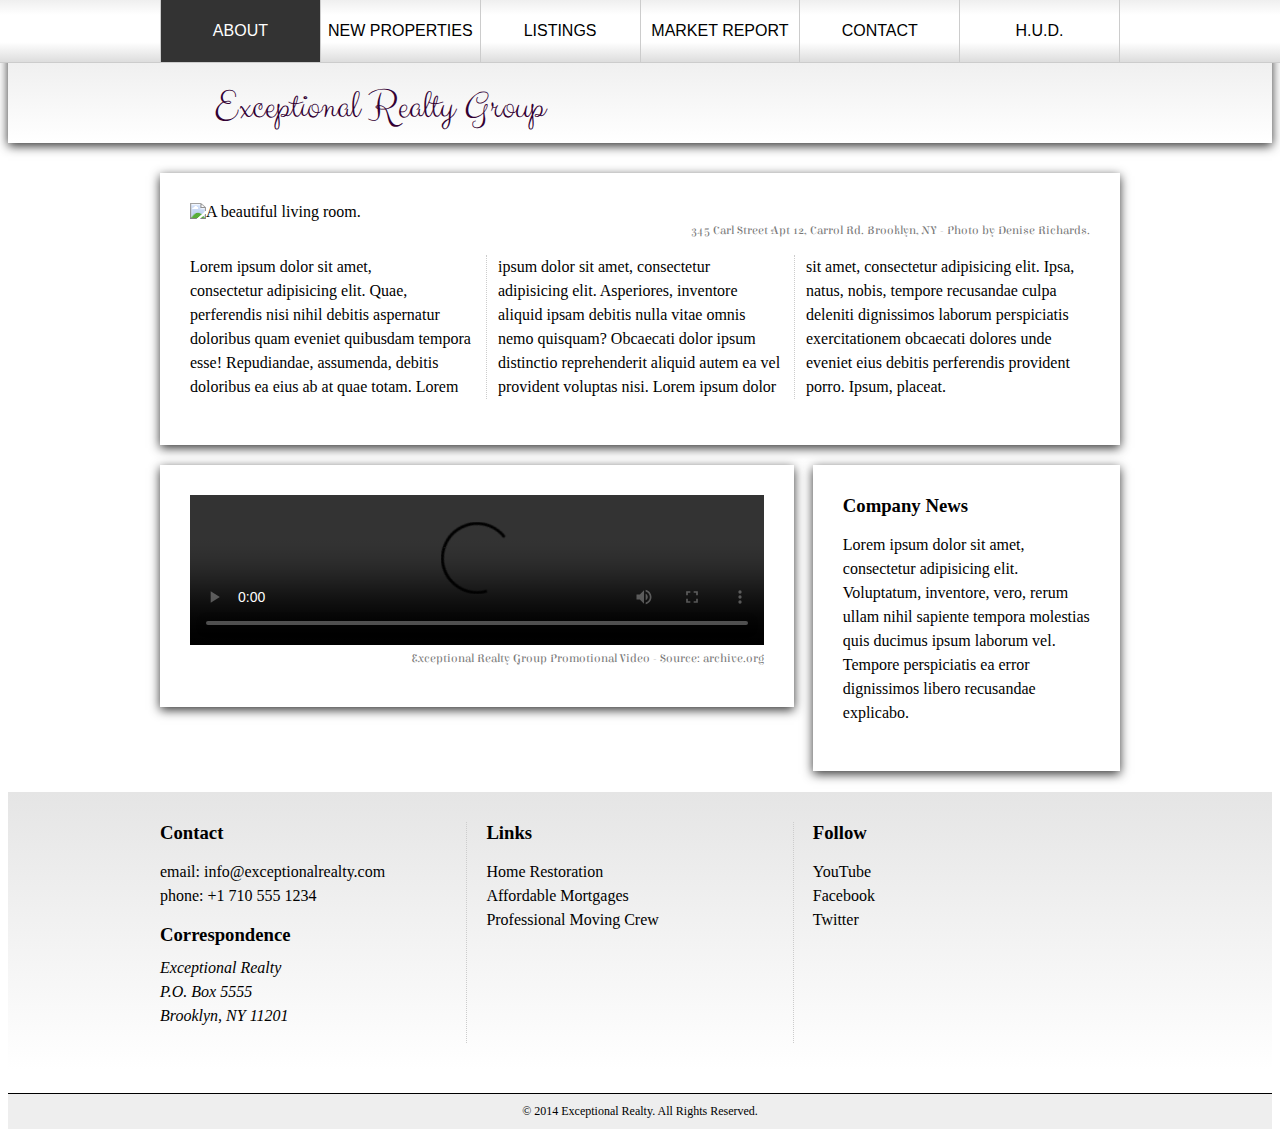
==== index.html @ 1e0069ad "add files from adding-responsive-features" ====
<!DOCTYPE html>
<html lang="en">
  <head>
    <meta charset="UTF-8">
    <title>Exceptional Realty Group - Luxury Homes - About</title>
    <link rel="stylesheet" href="http://cdnjs.cloudflare.com/ajax/libs/normalize/3.0.0/normalize.min.css">
    <link rel="stylesheet" href="css/style.css">
    <link rel="stylesheet" type="text/css" href="css/responsive.css">
    <script src="http://cdnjs.cloudflare.com/ajax/libs/modernizr/2.7.1/modernizr.min.js"></script>
  </head>
  <body>
    <div id="social">
      <a class="twit" href="#" title="Twitter">Twitter</a>
      <a class="fbook" href="#" title="Facebook">Facebook</a>
      <a class="gplus" href="#" title="Google Plus">Google Plus</a>
    </div>
    
    <div class="white-wood">
      <header class="medium-fade shadow">
        <div class="wrapper">
          <div id="logo">
            <h1>Exceptional Realty Group</h1>
            <h2>Exceptional Realty Group</h2>
          </div>
        </div><!-- .wrapper -->
        <div id="navbar" class="light-fade">
          <div class="wrapper">
            <nav class="clearfix">
              <a class="selected" href="index.html">About</a><a href="new-properties.html">New Properties</a><a href="real-estate-listings.html">Listings</a><a href="market-report.html">Market Report</a><a href="contact.html">Contact</a><a href="http://hud.gov" target="_blank">H.U.D.</a><a class="menu-icon">&#9776;</a>
            </nav>
          </div><!-- .wrapper -->
        </div><!-- #navbar -->
      </header>

      <div class="wrapper clearfix">

        <section id="featured-property" class="col-3 first shadow">
          <figure>
            <img src="images/intro-pic.jpg" alt="A beautiful living room." title="Welcome to Exceptional Realty Group">
            <figcaption>345 Carl Street Apt 12, Carrol Rd. Brooklyn, NY - Photo by Denise Richards.</figcaption>
          </figure>

          <p>Lorem ipsum dolor sit amet,<br> consectetur adipisicing elit. Quae, perferendis nisi nihil debitis aspernatur doloribus quam eveniet quibusdam tempora esse! Repudiandae, assumenda, debitis doloribus ea eius ab at quae totam. Lorem ipsum dolor sit amet, consectetur adipisicing elit. Asperiores, inventore aliquid ipsam debitis nulla vitae omnis nemo quisquam? Obcaecati dolor ipsum distinctio reprehenderit aliquid autem ea vel provident voluptas nisi. Lorem ipsum dolor sit amet, consectetur adipisicing elit. Ipsa, natus, nobis, tempore recusandae culpa deleniti dignissimos laborum perspiciatis exercitationem obcaecati dolores unde eveniet eius debitis perferendis provident porro. Ipsum, placeat.</p>
        </section>

        <section id="promotional" class="col-2 first shadow">
          <figure>
            <video controls>
              <source src="videos/real-estate.mp4" type="video/mp4"> 
              <source src="videos/real-estate.ogv" type="video/ogg">
              Your browser does not support HTML5 video. <a href="http://browsehappy.com" target="_blank">Please upgrade your browser</a>.
            </video>
            <figcaption>Exceptional Realty Group Promotional Video - Source: archive.org</figcaption>
          </figure>
        </section>

        <section id="news" class="col-1 shadow">
          <h3>Company News</h3>
          <p>Lorem ipsum dolor sit amet, consectetur adipisicing elit. Voluptatum, inventore, vero, rerum ullam nihil sapiente tempora molestias quis ducimus ipsum laborum vel. Tempore perspiciatis ea error dignissimos libero recusandae explicabo.</p>
        </section>
        
      </div><!-- .wrapper -->
    </div><!-- .white-wood -->

    <section id="details" class="medium-fade">
      <div class="wrapper clearfix">
        <div class="col-1 first border-right">
          <h3>Contact</h3>
          <p>
            email: <a href="mailto:info@exceptionalrealty.com">info@exceptionalrealty.com</a><br>
            phone: +1 710 555 1234
          </p>
          <h3>Correspondence</h3>
          <address>
            Exceptional Realty<br>
            P.O. Box 5555<br>
            Brooklyn, NY 11201
          </address>
        </div>

        <div class="col-1 border-right">
          <h3>Links</h3>
          <p>
            <a href="#" target="_blank">Home Restoration</a><br>
            <a href="#" target="_blank">Affordable Mortgages</a><br>
            <a href="#" target="_blank">Professional Moving Crew</a>
          </p>
        </div>

        <div class="col-1">
          <h3>Follow</h3>
          <p>
            <a href="#" target="_blank">YouTube</a><br>
            <a href="#" target="_blank">Facebook</a><br>
            <a href="#" target="_blank">Twitter</a>
          </p>
        </div>
      </div><!-- .wrapper -->
    </section>

    <footer>
      &copy; 2014 Exceptional Realty. All Rights Reserved.
    </footer>

  </body>
</html>
---- css/style.css ----
@import url(http://fonts.googleapis.com/css?family=Elsie+Swash+Caps:400,900);
@import url(http://fonts.googleapis.com/css?family=Clicker+Script);

/*////////// GLOBAL //////////*/

body {
  font-size: 100%;
}

h3 {
  margin: 0 0 10px;
}

ul, ol {
  margin-bottom: 10px;
}

li {
  margin-left: 20px;
}

p, address { 
  font-size: 1em; /* 16px, ?pt, 100%, 1em */
  line-height: 1.5em;
}

figure {
  margin: 0 0 10px;
}

figcaption {
  font: normal 0.75em/1.5em 'Elsie Swash Caps', cursive;
  color: #777;
  text-align: right;
}

table {
  margin: 0 0 20px;
  border-top: 1px solid #ccc;
  border-left: 1px solid #ccc;
}

tr:nth-child(even) {
  background: #efefef;
}

th, td {
  padding: 10px;
  border-right: 1px solid #ccc;
  border-bottom: 1px solid #ccc;
}

th {
  background: #555;
  color: white;
}

input, textarea {
  display: block;
  width: 100%;
  padding: 5px;
  margin-bottom: 5px;
  box-shadow: 0 3px 5px #ccc;
  border: 1px solid #ccc;
}

input[type="submit"] {
  margin-top: 5px;
  width: 100px;
  background: black;
  color: white;
  border-radius: 25px;
  border: 0;
}

input[type="submit"]:hover {
  background: #555;
}

iframe {
  border: 0;
  padding: 0;
  margin: 0;
  overflow: hidden;
  height: 403px;
}

.milk-text {
  font: bold 2.6em 'Elsie Swash Caps', cursive;
  color: white;
  text-shadow: 0 2px 3px #000;
}

.shadow {
  box-shadow: 0 3px 10px #333;
}

.border-right {
  border-right: 1px dotted #ccc;
  padding-right: 30px;
}


/*////////// BACKGROUNDS //////////*/

.white-wood {
  background: url(../images/white-wood.jpg) no-repeat center top;
  background-size: cover;
}

.light-fade {
  background: #efefef; /* Old browsers */
  background: -moz-linear-gradient(top,  #efefef 0%, #ffffff 24%, #ffffff 68%, #dddddd 100%); /* FF3.6+ */
  background: -webkit-gradient(linear, left top, left bottom, color-stop(0%,#efefef), color-stop(24%,#ffffff), color-stop(68%,#ffffff), color-stop(100%,#dddddd)); /* Chrome,Safari4+ */
  background: -webkit-linear-gradient(top,  #efefef 0%,#ffffff 24%,#ffffff 68%,#dddddd 100%); /* Chrome10+,Safari5.1+ */
  background: -o-linear-gradient(top,  #efefef 0%,#ffffff 24%,#ffffff 68%,#dddddd 100%); /* Opera 11.10+ */
  background: -ms-linear-gradient(top,  #efefef 0%,#ffffff 24%,#ffffff 68%,#dddddd 100%); /* IE10+ */
  background: linear-gradient(to bottom,  #efefef 0%,#ffffff 24%,#ffffff 68%,#dddddd 100%); /* W3C */
  filter: progid:DXImageTransform.Microsoft.gradient( startColorstr='#efefef', endColorstr='#dddddd',GradientType=0 ); /* IE6-9 */
}

.medium-fade {
  background: rgb(229,229,229); /* Old browsers */
  background: -moz-linear-gradient(top,  rgba(229,229,229,1) 0%, rgba(255,255,255,1) 99%); /* FF3.6+ */
  background: -webkit-gradient(linear, left top, left bottom, color-stop(0%,rgba(229,229,229,1)), color-stop(99%,rgba(255,255,255,1))); /* Chrome,Safari4+ */
  background: -webkit-linear-gradient(top,  rgba(229,229,229,1) 0%,rgba(255,255,255,1) 99%); /* Chrome10+,Safari5.1+ */
  background: -o-linear-gradient(top,  rgba(229,229,229,1) 0%,rgba(255,255,255,1) 99%); /* Opera 11.10+ */
  background: -ms-linear-gradient(top,  rgba(229,229,229,1) 0%,rgba(255,255,255,1) 99%); /* IE10+ */
  background: linear-gradient(to bottom,  rgba(229,229,229,1) 0%,rgba(255,255,255,1) 99%); /* W3C */
}

/*/////// MEDIA ////////*/

img, video, audio, iframe, table, form {
  width: 100%; /* IE */
  max-width: 100%; /* FF, Safari, Chrome */
}

/*////////// FIXES //////////*/

* {
  -webkit-box-sizing: border-box;
  -moz-box-sizing: border-box;
  box-sizing: border-box;
}

.clearfix:after {
  content: ".";
  display: block;
  clear: both;
  visibility: hidden;
  height: 0;
  line-height: 0;
}

.clear {
  clear:both;
}

/*/////// LAYOUT ////////*/

.wrapper {
  width: 960px;
  margin: 0 auto;
}

.col-1 {
  float: left;
  width: 32%;
}

.col-2 {
  float: left;
  width: 66%;
}

.col-3 p {
  -moz-column-rule: 1px dotted #ccc;
  -webkit-column-rule: 1px dotted #ccc;
  column-rule: 1px dotted #ccc;
  -moz-column-gap: 1.5em;
  -webkit-column-gap: 1.5em;
  column-gap: 1.5em;
  -moz-column-count: 3;
  -webkit-column-count: 3;
  column-count: 3;
}

[class*="col-"] {
  margin-left: 2%;
}

.first {
  margin-left: 0%;
}

/*/////// SOCIAL ////////*/

#social {
  position: fixed;
  top: 163px;
  right: 20px;
  width: 40px;
  z-index: 2;
}

#social a {
  display: block;
  width: 40px;
  height: 40px;
  text-indent: 100%;
  white-space: nowrap;
  overflow: hidden;
}

a.fbook, a.twit, a.gplus {
  background: url(../images/social-icons.png) no-repeat;
}

a.fbook { background-position: 0 0; }
a.fbook:hover { background-position: -40px 0; }
a.fbook:active { background-position: -80px 0; }

a.twit { background-position: 0 -40px; }
a.twit:hover { background-position: -40px -40px; }
a.twit:active { background-position: -80px -40px; }

a.gplus { background-position: 0 -80px; }
a.gplus:hover { background-position: -40px -80px; }
a.gplus:active { background-position: -80px -80px; }

/*////////// HEADER //////////*/

header {
  margin: 0 0 30px;
}

/*////////// NAVBAR //////////*/

#navbar {
  position: fixed;
  top: 0;
  left: 0;
  width: 100%;
  z-index: 2;
  border-bottom: 1px solid #ccc;
  text-align: center;
}

#navbar nav {
  border-left: 1px solid #ccc;
}

#navbar nav a {
  display: inline-block;
  width: 16.6666667%;
  margin: 0;
  padding: 22px 0;
  text-transform: uppercase;
  color: black;
  text-align: center;
  border-right: 1px solid #ccc;
  text-decoration: none;
  font: 1em "Trebuchet MS", Arial, sans-serif;
}

#navbar nav a.selected {
  background: #333;
  color: white;
}

#navbar nav a:hover {
  color: white;
  background: rgb(0,0,0); /* Old browsers */
  background: -moz-linear-gradient(top,  rgba(0,0,0,1) 0%, rgba(71,71,71,1) 28%, rgba(81,81,81,1) 35%, rgba(71,71,71,1) 72%, rgba(43,43,43,1) 87%, rgba(28,28,28,1) 91%, rgba(0,0,0,1) 100%); /* FF3.6+ */
  background: -webkit-gradient(linear, left top, left bottom, color-stop(0%,rgba(0,0,0,1)), color-stop(28%,rgba(71,71,71,1)), color-stop(35%,rgba(81,81,81,1)), color-stop(72%,rgba(71,71,71,1)), color-stop(87%,rgba(43,43,43,1)), color-stop(91%,rgba(28,28,28,1)), color-stop(100%,rgba(0,0,0,1))); /* Chrome,Safari4+ */
  background: -webkit-linear-gradient(top,  rgba(0,0,0,1) 0%,rgba(71,71,71,1) 28%,rgba(81,81,81,1) 35%,rgba(71,71,71,1) 72%,rgba(43,43,43,1) 87%,rgba(28,28,28,1) 91%,rgba(0,0,0,1) 100%); /* Chrome10+,Safari5.1+ */
  background: -o-linear-gradient(top,  rgba(0,0,0,1) 0%,rgba(71,71,71,1) 28%,rgba(81,81,81,1) 35%,rgba(71,71,71,1) 72%,rgba(43,43,43,1) 87%,rgba(28,28,28,1) 91%,rgba(0,0,0,1) 100%); /* Opera 11.10+ */
  background: -ms-linear-gradient(top,  rgba(0,0,0,1) 0%,rgba(71,71,71,1) 28%,rgba(81,81,81,1) 35%,rgba(71,71,71,1) 72%,rgba(43,43,43,1) 87%,rgba(28,28,28,1) 91%,rgba(0,0,0,1) 100%); /* IE10+ */
  background: linear-gradient(to bottom,  rgba(0,0,0,1) 0%,rgba(71,71,71,1) 28%,rgba(81,81,81,1) 35%,rgba(71,71,71,1) 72%,rgba(43,43,43,1) 87%,rgba(28,28,28,1) 91%,rgba(0,0,0,1) 100%); /* W3C */
}

#navbar nav a.menu-icon {
  display: none;
}

/*////////// LOGO //////////*/

#logo {
  padding: 74px 0 0;
}

#logo h1 {
  display: inline-block;
  width: 45px;
  height: 45px;
  text-indent: 100%;
  white-space: nowrap;
  overflow: hidden;
  margin: 0;
  background: url(../images/exceptional-logo.png) no-repeat;
  background-size: 100% 100%;
}

#logo h2 {
  display: inline-block;
  font: 2.5em "Clicker Script", cursive;
  margin: 0;
  position: relative;
  top: -9px;
  left: 5px;
  color: #303;
}

/*////////// MAIN SECTIONS //////////*/

section {
  padding: 30px;
  margin-bottom: 20px;
  background: white;
}

/*////////// DETAILS //////////*/

#details {
  border-top: 1px solid white;
}

#details div {
  height: 221px;
}

#details a:link, #details a:visited {
  color: black;
  text-decoration: none;
}

#details a:hover {
  color: black;
  text-decoration: underline;
}

#details a:active {
  color: red;
}

/*////////// FOOTER //////////*/

footer {
  text-align: center; 
  font-size: 0.75em;
  padding: 10px;
  background: #eee;
  border-top: 1px solid; 
}
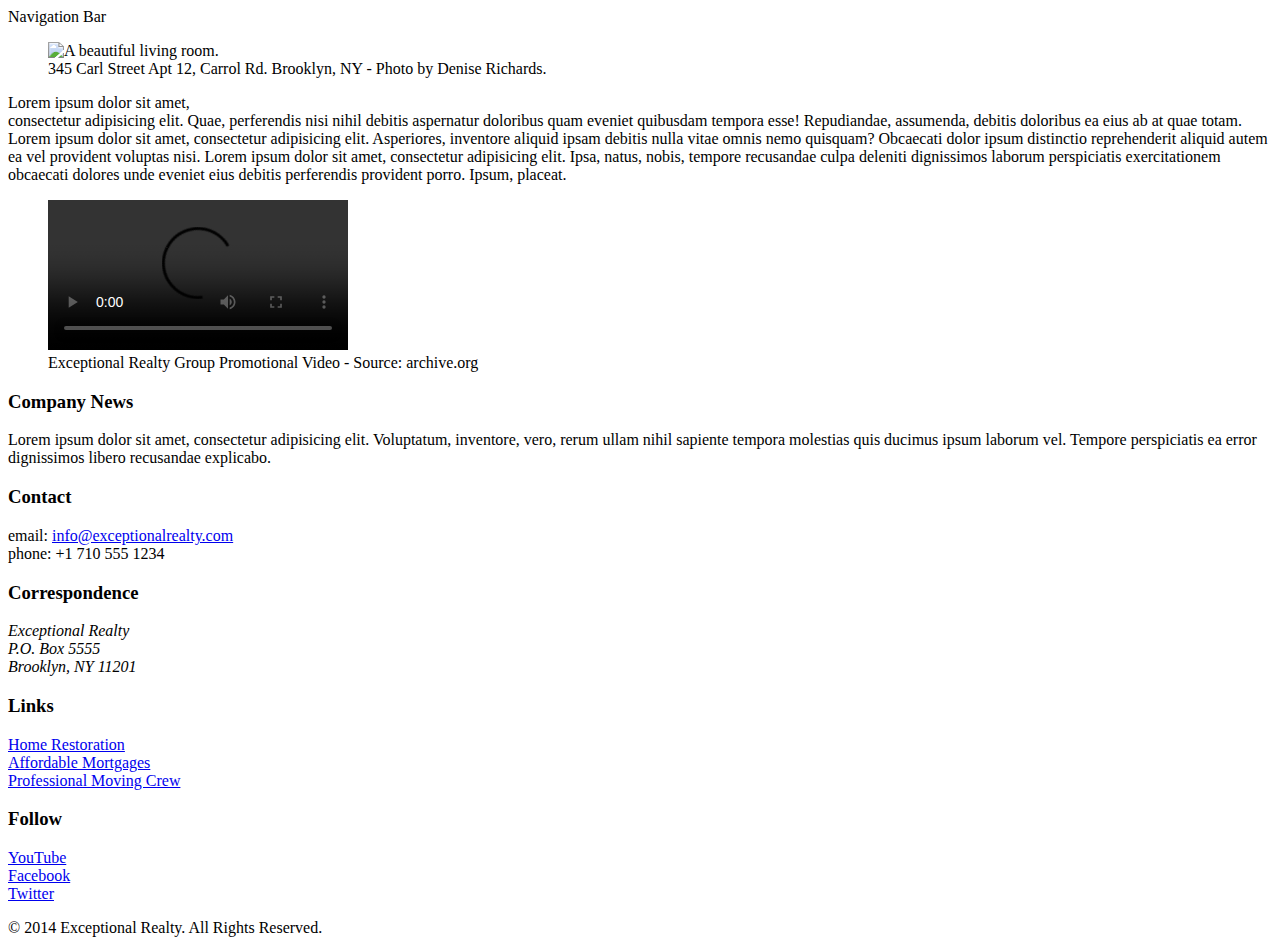
==== commit a1074113: "name new index" ====
--- a/index.html
+++ b/index.html
@@ -1,106 +1,106 @@
 <!DOCTYPE html>
 <html lang="en">
   <head>
-    <meta charset="UTF-8">
+    <meta charset="utf-8">
+    <meta http-equiv="X-UA-Compatible" content="IE=edge">
+    <meta name="viewport" content="width=device-width, initial-scale=1">
+    <!-- The above 3 meta tags *must* come first in the head; any other head content must come *after* these tags -->
     <title>Exceptional Realty Group - Luxury Homes - About</title>
-    <link rel="stylesheet" href="http://cdnjs.cloudflare.com/ajax/libs/normalize/3.0.0/normalize.min.css">
-    <link rel="stylesheet" href="css/style.css">
-    <link rel="stylesheet" type="text/css" href="css/responsive.css">
-    <script src="http://cdnjs.cloudflare.com/ajax/libs/modernizr/2.7.1/modernizr.min.js"></script>
+
+    <!-- Bootstrap -->
+    <link href="css/bootstrap.min.css" rel="stylesheet">
+
+    <!-- HTML5 shim and Respond.js for IE8 support of HTML5 elements and media queries -->
+    <!-- WARNING: Respond.js doesn't work if you view the page via file:// -->
+    <!--[if lt IE 9]>
+      <script src="https://oss.maxcdn.com/html5shiv/3.7.3/html5shiv.min.js"></script>
+      <script src="https://oss.maxcdn.com/respond/1.4.2/respond.min.js"></script>
+    <![endif]-->
   </head>
   <body>
-    <div id="social">
-      <a class="twit" href="#" title="Twitter">Twitter</a>
-      <a class="fbook" href="#" title="Facebook">Facebook</a>
-      <a class="gplus" href="#" title="Google Plus">Google Plus</a>
-    </div>
-    
-    <div class="white-wood">
-      <header class="medium-fade shadow">
-        <div class="wrapper">
-          <div id="logo">
-            <h1>Exceptional Realty Group</h1>
-            <h2>Exceptional Realty Group</h2>
-          </div>
-        </div><!-- .wrapper -->
-        <div id="navbar" class="light-fade">
-          <div class="wrapper">
-            <nav class="clearfix">
-              <a class="selected" href="index.html">About</a><a href="new-properties.html">New Properties</a><a href="real-estate-listings.html">Listings</a><a href="market-report.html">Market Report</a><a href="contact.html">Contact</a><a href="http://hud.gov" target="_blank">H.U.D.</a><a class="menu-icon">&#9776;</a>
-            </nav>
-          </div><!-- .wrapper -->
-        </div><!-- #navbar -->
-      </header>
 
-      <div class="wrapper clearfix">
+    <div class="container">
 
-        <section id="featured-property" class="col-3 first shadow">
+      <div class="row">
+        <div class="col-sm-12">
+          Navigation Bar
+        </div>
+      </div>
+
+      <div class="row">
+        <div class="col-sm-12">
           <figure>
             <img src="images/intro-pic.jpg" alt="A beautiful living room." title="Welcome to Exceptional Realty Group">
             <figcaption>345 Carl Street Apt 12, Carrol Rd. Brooklyn, NY - Photo by Denise Richards.</figcaption>
           </figure>
 
           <p>Lorem ipsum dolor sit amet,<br> consectetur adipisicing elit. Quae, perferendis nisi nihil debitis aspernatur doloribus quam eveniet quibusdam tempora esse! Repudiandae, assumenda, debitis doloribus ea eius ab at quae totam. Lorem ipsum dolor sit amet, consectetur adipisicing elit. Asperiores, inventore aliquid ipsam debitis nulla vitae omnis nemo quisquam? Obcaecati dolor ipsum distinctio reprehenderit aliquid autem ea vel provident voluptas nisi. Lorem ipsum dolor sit amet, consectetur adipisicing elit. Ipsa, natus, nobis, tempore recusandae culpa deleniti dignissimos laborum perspiciatis exercitationem obcaecati dolores unde eveniet eius debitis perferendis provident porro. Ipsum, placeat.</p>
-        </section>
+        </div>
+      </div>
 
-        <section id="promotional" class="col-2 first shadow">
+      <div class="row">
+        <div class="col-sm-8">
           <figure>
             <video controls>
-              <source src="videos/real-estate.mp4" type="video/mp4"> 
+              <source src="videos/real-estate.mp4" type="video/mp4">
               <source src="videos/real-estate.ogv" type="video/ogg">
               Your browser does not support HTML5 video. <a href="http://browsehappy.com" target="_blank">Please upgrade your browser</a>.
             </video>
             <figcaption>Exceptional Realty Group Promotional Video - Source: archive.org</figcaption>
           </figure>
-        </section>
+          </div>
 
-        <section id="news" class="col-1 shadow">
-          <h3>Company News</h3>
-          <p>Lorem ipsum dolor sit amet, consectetur adipisicing elit. Voluptatum, inventore, vero, rerum ullam nihil sapiente tempora molestias quis ducimus ipsum laborum vel. Tempore perspiciatis ea error dignissimos libero recusandae explicabo.</p>
-        </section>
-        
-      </div><!-- .wrapper -->
-    </div><!-- .white-wood -->
+      <div class="col-sm-4">
+        <h3>Company News</h3>
+        <p>Lorem ipsum dolor sit amet, consectetur adipisicing elit. Voluptatum, inventore, vero, rerum ullam nihil sapiente tempora molestias quis ducimus ipsum laborum vel. Tempore perspiciatis ea error dignissimos libero recusandae explicabo.</p>
+      </div>
 
-    <section id="details" class="medium-fade">
-      <div class="wrapper clearfix">
-        <div class="col-1 first border-right">
-          <h3>Contact</h3>
-          <p>
-            email: <a href="mailto:info@exceptionalrealty.com">info@exceptionalrealty.com</a><br>
-            phone: +1 710 555 1234
-          </p>
-          <h3>Correspondence</h3>
-          <address>
-            Exceptional Realty<br>
-            P.O. Box 5555<br>
-            Brooklyn, NY 11201
-          </address>
-        </div>
+  </div>
 
-        <div class="col-1 border-right">
-          <h3>Links</h3>
-          <p>
-            <a href="#" target="_blank">Home Restoration</a><br>
-            <a href="#" target="_blank">Affordable Mortgages</a><br>
-            <a href="#" target="_blank">Professional Moving Crew</a>
-          </p>
-        </div>
+    <div class="row">
+      <div class="col-sm-4">
+        <h3>Contact</h3>
+        <p>
+          email: <a href="mailto:info@exceptionalrealty.com">info@exceptionalrealty.com</a><br>
+          phone: +1 710 555 1234
+        </p>
+        <h3>Correspondence</h3>
+        <address>
+          Exceptional Realty<br>
+          P.O. Box 5555<br>
+          Brooklyn, NY 11201
+        </address>
+      </div>
+      <div class="col-sm-4">
+        <h3>Links</h3>
+        <p>
+          <a href="#" target="_blank">Home Restoration</a><br>
+          <a href="#" target="_blank">Affordable Mortgages</a><br>
+          <a href="#" target="_blank">Professional Moving Crew</a>
+        </p>
+      </div>
+      <div class="col-sm-4">
+        <h3>Follow</h3>
+        <p>
+          <a href="#" target="_blank">YouTube</a><br>
+          <a href="#" target="_blank">Facebook</a><br>
+          <a href="#" target="_blank">Twitter</a>
+        </p>
+      </div>
 
-        <div class="col-1">
-          <h3>Follow</h3>
-          <p>
-            <a href="#" target="_blank">YouTube</a><br>
-            <a href="#" target="_blank">Facebook</a><br>
-            <a href="#" target="_blank">Twitter</a>
-          </p>
-        </div>
-      </div><!-- .wrapper -->
-    </section>
+    </div>
 
-    <footer>
-      &copy; 2014 Exceptional Realty. All Rights Reserved.
-    </footer>
+    <div class="row">
+      <div class="col-sm-12">
+        &copy; 2014 Exceptional Realty. All Rights Reserved.
+      </div>
+    </div>
 
+  </div><!-- .container -->
+
+    <!-- jQuery (necessary for Bootstrap's JavaScript plugins) -->
+    <script src="https://ajax.googleapis.com/ajax/libs/jquery/1.12.4/jquery.min.js"></script>
+    <!-- Include all compiled plugins (below), or include individual files as needed -->
+    <script src="js/bootstrap.min.js"></script>
   </body>
 </html>
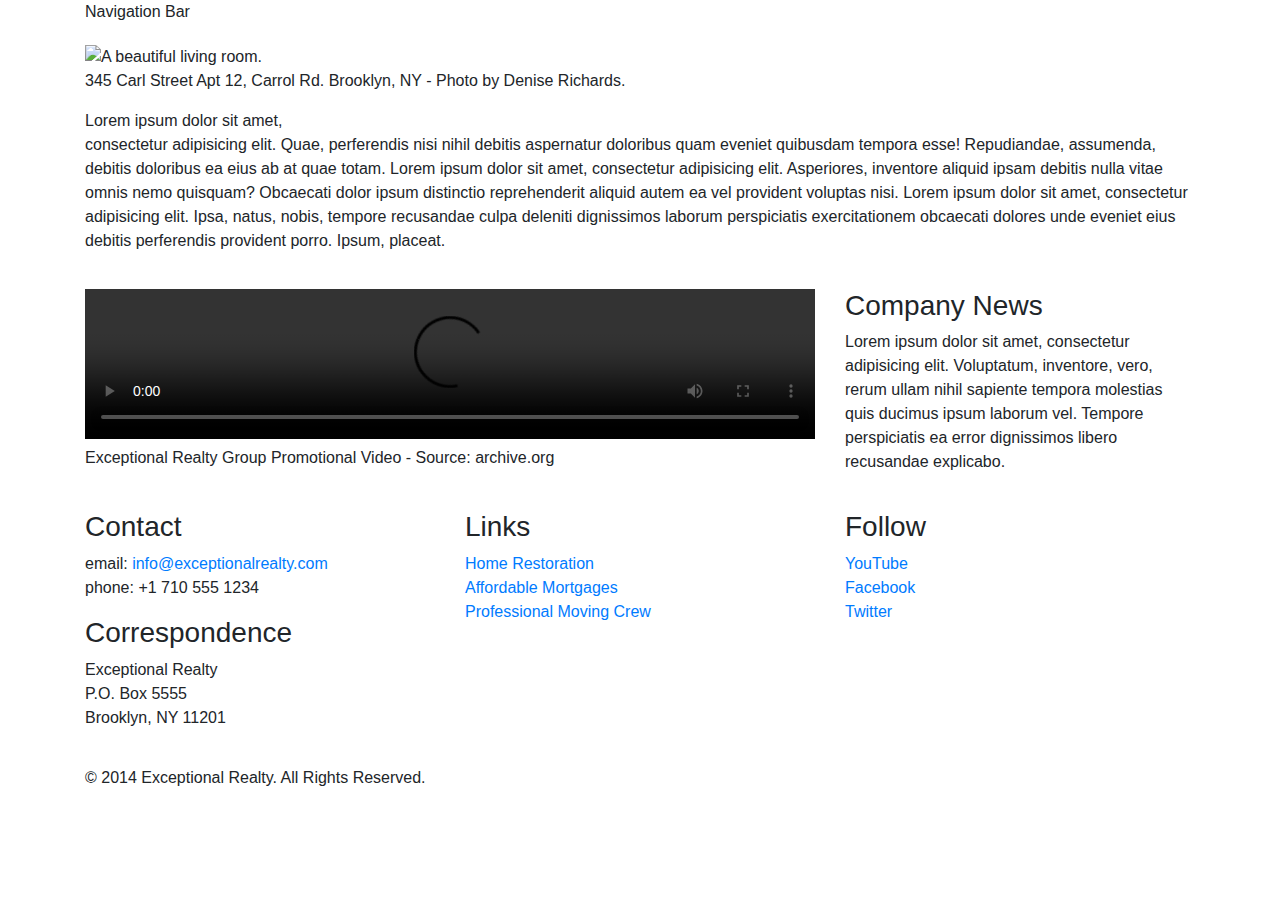
==== commit 72c649b9: "Done." ====
--- a/index.html
+++ b/index.html
@@ -9,6 +9,9 @@
 
     <!-- Bootstrap -->
     <link href="css/bootstrap.min.css" rel="stylesheet">
+
+    <!-- Custom Style -->
+    <link rel="stylesheet" href="/css/style.css">
 
     <!-- HTML5 shim and Respond.js for IE8 support of HTML5 elements and media queries -->
     <!-- WARNING: Respond.js doesn't work if you view the page via file:// -->
--- a/css/style.css
+++ b/css/style.css
@@ -0,0 +1,12 @@
+/*////////// MEDIA /////////////*/
+
+img, video, audio, iframe, table, form {
+  width: 100%; /* IE */
+  max-width: 100%; /* FF, Safari, Chrome */
+}
+
+/*////////// LAYOUT STYLES  /////////////*/
+
+.row {
+  margin-bottom: 20px;
+}
